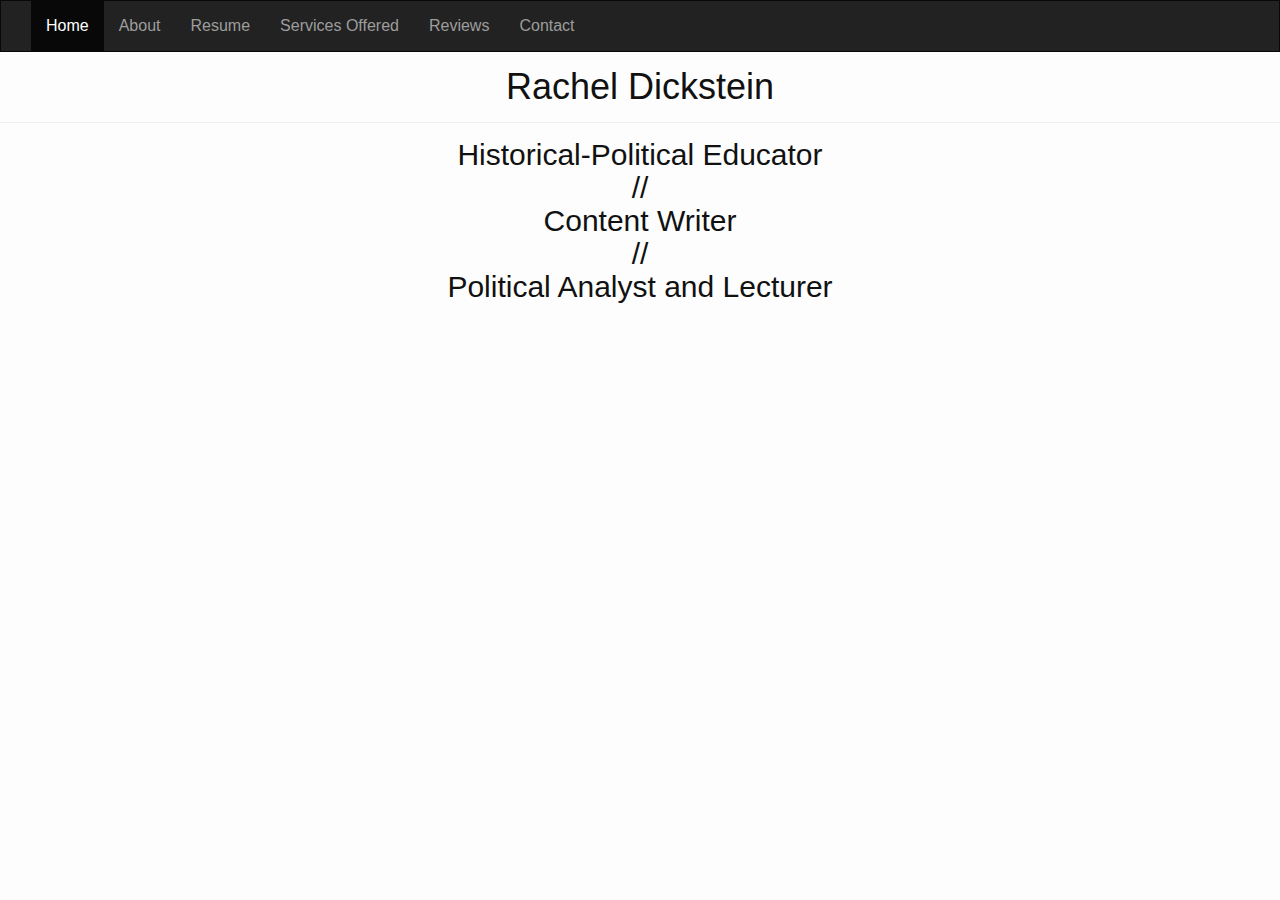
==== index.html @ 0661264f "reviews px to em" ====
<head>
  <title>Rachel Dickstein </title>
  <!--<meta charset="utf-8">
  <meta name="viewport" content="width=device-width, initial-scale=1"> !-->
  <link rel="stylesheet" href="https://maxcdn.bootstrapcdn.com/bootstrap/3.3.7/css/bootstrap.min.css">
  <script src="https://ajax.googleapis.com/ajax/libs/jquery/3.2.1/jquery.min.js"></script>
  <script src="https://maxcdn.bootstrapcdn.com/bootstrap/3.3.7/js/bootstrap.min.js"></script>
   <link rel="stylesheet" type="text/css" href="main.css">
  <style>
    /* Remove the navbar's default margin-bottom and rounded borders */ 
    .navbar {
      margin-bottom: 0;
      border-radius: 0;
    }
    
   
    /* Set height of the grid so .sidenav can be 100% (adjust as needed) */
    .row.content {height: 450px}
    
    /* Set gray background color and 100% height */
    .sidenav {
      padding-top: 20px;
      background-color: #f1f1f1;
      height: 100%;
    }
    
    /* Set black background color, white text and some padding */
    /* footer {
      background-color: #555;
      color: white;
      padding: 15px;
    }
    
    /* On small screens, set height to 'auto' for sidenav and grid */
    @media screen and (max-width: 767px) {
      .sidenav {
        height: auto;
        padding: 15px;
      }
      .row.content {height:auto;} 
    }
  </style>
</head>
<body>

<nav class="navbar navbar-inverse">
  <div class="container-fluid">
    <div class="navbar-header">
      <button type="button" class="navbar-toggle" data-toggle="collapse" data-target="#myNavbar">
        <span class="icon-bar"></span>
        <span class="icon-bar"></span>
        <span class="icon-bar"></span>                        
      </button>
      <!-- <a class="navbar-brand" href="#">Logo</a> !-->
    </div>
    <div class="collapse navbar-collapse" id="myNavbar">
      <ul class="nav navbar-nav">
        <li class="active"><a href="#">Home</a></li>
        <li><a href="#">About</a></li>
        <li><a href="#">Resume</a></li>
        <li><a href="services-offered.html">Services Offered</a></li>
        <li><a href="reviews.html">Reviews</a></li>
        <li><a href="contact.html">Contact</a></li>
      </ul>
      <!-- <ul class="nav navbar-nav navbar-right">
        <li><a href="#"><span class="glyphicon glyphicon-log-in"></span> Login</a></li>
      </ul> !-->
    </div>
  </div>
</nav>
  
<div class="container-fluid text-center">    
  <div class="row content">
    <!-- <div class="col-sm-2 sidenav">
      <p><a href="#">Link</a></p>
      <p><a href="#">Link</a></p>
      <p><a href="#">Link</a></p>
    </div> !-->
    <div class="headings">
      <h1>Rachel Dickstein</h1>
      <p>
        
      </p>
      <hr>
      <h2>
        Historical-Political Educator <br> // <br> Content Writer <br> // <br> Political Analyst and Lecturer
      </h2>
      <p>
      </p>
    </div>
    <!--<div class="col-sm-2 sidenav">
      <div class="well">
        <p>
        </p>
      </div> !-->
      <!-- <div class="well">
        <p>
        </p>
      </div> !-->
    </div>
  </div>
</div>
<!-- <footer class="container-fluid text-center">
  <p>Footer Text</p>
</footer> !-->
</body>
---- main.css ----
/**
 * Reset some basic elements
 */
body, h1, h2, h3, h4, h5, h6,
p, blockquote, pre, hr,
dl, dd, ol, ul, figure {
  margin: 0;
  padding: 0; }

/**
 * Basic styling
 */
body {
  font: 400 16px/1.5 "Helvetica Neue", Helvetica, Arial, sans-serif;
  color: #111;
  background-color: #fdfdfd;
  -webkit-text-size-adjust: 100%;
  -webkit-font-feature-settings: "kern" 1;
  -moz-font-feature-settings: "kern" 1;
  -o-font-feature-settings: "kern" 1;
  font-feature-settings: "kern" 1;
  font-kerning: normal; }

/**
 * Set `margin-bottom` to maintain vertical rhythm
 */
h1, h2, h3, h4, h5, h6,
p, blockquote, pre,
ul, ol, dl, figure,
.highlight {
  margin-bottom: 15px;
  margin-top: 15px; }

/**
 * Images
 */
img {
  max-width: 100%;
  vertical-align: middle; }

/**
 * Figures
 */
figure > img {
  display: block; }

figcaption {
  font-size: 14px; }

/**
 * Lists
 */
ul, ol {
  margin-left: 30px; }

li > ul,
li > ol {
  margin-bottom: 0; }

/**
 * Headings
 */
h1, h2, h3, h4, h5, h6 {
  font-weight: 400;
  text-align: center; }

/**
 * Links
 */
a {
  color: #2a7ae2;
  text-decoration: none; }
  a:visited {
    color: #1756a9; }
  a:hover {
    color: #111;
    text-decoration: underline; }
  .social-media-list a:hover {
    text-decoration: none; }
    .social-media-list a:hover .username {
      text-decoration: underline; }

/**
 * Blockquotes
 */
blockquote {
  color: #828282;
  border-left: 4px solid #e8e8e8;
  padding-left: 15px;
  font-size: 18px;
  letter-spacing: -1px;
  font-style: italic; }
  blockquote > :last-child {
    margin-bottom: 0; }

/**
 * Code formatting
 */
pre,
code {
  font-size: 15px;
  border: 1px solid #e8e8e8;
  border-radius: 3px;
  background-color: #eef; }

code {
  padding: 1px 5px; }

pre {
  padding: 8px 12px;
  overflow-x: auto; }
  pre > code {
    border: 0;
    padding-right: 0;
    padding-left: 0; }

/**
 * Wrapper
 */
.wrapper {
  max-width: -webkit-calc(800px - (30px * 2));
  max-width: calc(800px - (30px * 2));
  margin-right: auto;
  margin-left: auto;
  padding-right: 30px;
  padding-left: 30px; }
  @media screen and (max-width: 800px) {
    .wrapper {
      max-width: -webkit-calc(800px - (30px));
      max-width: calc(800px - (30px));
      padding-right: 15px;
      padding-left: 15px; } }

/**
 * Clearfix
 */
.wrapper:after, .footer-col-wrapper:after {
  content: "";
  display: table;
  clear: both; }

/**
 * Icons
 */
.icon > svg {
  display: inline-block;
  vertical-align: middle; }
  .icon > svg path {
    fill: #828282; }

.social-media-list .icon {
  padding-right: 5px; }
.social-media-list li + li {
  padding-top: 5px; }

/**
 * Tables
 */
table {
  margin-bottom: 30px;
  width: 100%;
  text-align: left;
  color: #3f3f3f;
  border-collapse: collapse;
  border: 1px solid #e8e8e8; }
  table tr:nth-child(even) {
    background-color: #f7f7f7; }
  table th, table td {
    padding: 10px 15px; }
  table th {
    background-color: #f0f0f0;
    border: 1px solid #dedede;
    border-bottom-color: #c9c9c9; }
  table td {
    border: 1px solid #e8e8e8; }

/**
 * Site header
 */
.site-header {
  border-top: 5px solid #424242;
  border-bottom: 1px solid #e8e8e8;
  min-height: 55.95px;
  position: relative; }

.site-title {
  font-size: 26px;
  font-weight: 300;
  line-height: 54px;
  letter-spacing: -1px;
  margin-bottom: 0;
  float: left; }
  .site-title, .site-title:visited {
    color: #424242; }

.site-nav {
  float: right;
  line-height: 54px; }
  .site-nav .nav-trigger {
    display: none; }
  .site-nav .menu-icon {
    display: none; }
  .site-nav .page-link {
    color: #111;
    line-height: 1.5; }
    .site-nav .page-link:not(:last-child) {
      margin-right: 20px; }
  @media screen and (max-width: 600px) {
    .site-nav {
      position: absolute;
      top: 9px;
      right: 15px;
      background-color: #fdfdfd;
      border: 1px solid #e8e8e8;
      border-radius: 5px;
      text-align: right; }
      .site-nav label[for="nav-trigger"] {
        display: block;
        float: right;
        width: 36px;
        height: 36px;
        z-index: 2;
        cursor: pointer; }
      .site-nav .menu-icon {
        display: block;
        float: right;
        width: 36px;
        height: 26px;
        line-height: 0;
        padding-top: 10px;
        text-align: center; }
        .site-nav .menu-icon > svg path {
          fill: #424242; }
      .site-nav input ~ .trigger {
        clear: both;
        display: none; }
      .site-nav input:checked ~ .trigger {
        display: block;
        padding-bottom: 5px; }
      .site-nav .page-link {
        display: block;
        padding: 5px 10px;
        margin-left: 20px; }
        .site-nav .page-link:not(:last-child) {
          margin-right: 0; } }

/**
 * Site footer
 */
.site-footer {
  border-top: 1px solid #e8e8e8;
  padding: 30px 0; }

.footer-heading {
  font-size: 18px;
  margin-bottom: 15px; }

.contact-list,
.social-media-list {
  list-style: none;
  margin-left: 0; }

.footer-col-wrapper {
  font-size: 15px;
  color: #828282;
  margin-left: -15px; }

.footer-col {
  float: left;
  margin-bottom: 15px;
  padding-left: 15px; }

.footer-col-1 {
  width: -webkit-calc(35% - (30px / 2));
  width: calc(35% - (30px / 2)); }

.footer-col-2 {
  width: -webkit-calc(20% - (30px / 2));
  width: calc(20% - (30px / 2)); }

.footer-col-3 {
  width: -webkit-calc(45% - (30px / 2));
  width: calc(45% - (30px / 2)); }

@media screen and (max-width: 800px) {
  .footer-col-1,
  .footer-col-2 {
    width: -webkit-calc(50% - (30px / 2));
    width: calc(50% - (30px / 2)); }

  .footer-col-3 {
    width: -webkit-calc(100% - (30px / 2));
    width: calc(100% - (30px / 2)); } }
@media screen and (max-width: 600px) {
  .footer-col {
    float: none;
    width: -webkit-calc(100% - (30px / 2));
    width: calc(100% - (30px / 2)); } }
/**
 * Page content
 */
.page-content {
  padding: 30px 0; }

.page-heading {
  font-size: 20px; }

.post-list {
  margin-left: 0;
  list-style: none; }
  .post-list > li {
    margin-bottom: 30px; }

.post-meta {
  font-size: 14px;
  color: #828282; }

.post-link {
  display: block;
  font-size: 24px; }

/**
 * Posts
 */
.post-header {
  margin-bottom: 30px; }

.post-title {
  font-size: 42px;
  letter-spacing: -1px;
  line-height: 1; }
  @media screen and (max-width: 800px) {
    .post-title {
      font-size: 36px; } }

.post-content {
  margin-bottom: 30px; }
  .post-content h2 {
    font-size: 32px; }
    @media screen and (max-width: 800px) {
      .post-content h2 {
        font-size: 28px; } }
  .post-content h3 {
    font-size: 26px; }
    @media screen and (max-width: 800px) {
      .post-content h3 {
        font-size: 22px; } }
  .post-content h4 {
    font-size: 20px; }
    @media screen and (max-width: 800px) {
      .post-content h4 {
        font-size: 18px; } }

/**
 * Syntax highlighting styles
 */
.highlight {
  background: #fff; }
  .highlighter-rouge .highlight {
    background: #eef; }
  .highlight .c {
    color: #998;
    font-style: italic; }
  .highlight .err {
    color: #a61717;
    background-color: #e3d2d2; }
  .highlight .k {
    font-weight: bold; }
  .highlight .o {
    font-weight: bold; }
  .highlight .cm {
    color: #998;
    font-style: italic; }
  .highlight .cp {
    color: #999;
    font-weight: bold; }
  .highlight .c1 {
    color: #998;
    font-style: italic; }
  .highlight .cs {
    color: #999;
    font-weight: bold;
    font-style: italic; }
  .highlight .gd {
    color: #000;
    background-color: #fdd; }
  .highlight .gd .x {
    color: #000;
    background-color: #faa; }
  .highlight .ge {
    font-style: italic; }
  .highlight .gr {
    color: #a00; }
  .highlight .gh {
    color: #999; }
  .highlight .gi {
    color: #000;
    background-color: #dfd; }
  .highlight .gi .x {
    color: #000;
    background-color: #afa; }
  .highlight .go {
    color: #888; }
  .highlight .gp {
    color: #555; }
  .highlight .gs {
    font-weight: bold; }
  .highlight .gu {
    color: #aaa; }
  .highlight .gt {
    color: #a00; }
  .highlight .kc {
    font-weight: bold; }
  .highlight .kd {
    font-weight: bold; }
  .highlight .kp {
    font-weight: bold; }
  .highlight .kr {
    font-weight: bold; }
  .highlight .kt {
    color: #458;
    font-weight: bold; }
  .highlight .m {
    color: #099; }
  .highlight .s {
    color: #d14; }
  .highlight .na {
    color: #008080; }
  .highlight .nb {
    color: #0086B3; }
  .highlight .nc {
    color: #458;
    font-weight: bold; }
  .highlight .no {
    color: #008080; }
  .highlight .ni {
    color: #800080; }
  .highlight .ne {
    color: #900;
    font-weight: bold; }
  .highlight .nf {
    color: #900;
    font-weight: bold; }
  .highlight .nn {
    color: #555; }
  .highlight .nt {
    color: #000080; }
  .highlight .nv {
    color: #008080; }
  .highlight .ow {
    font-weight: bold; }
  .highlight .w {
    color: #bbb; }
  .highlight .mf {
    color: #099; }
  .highlight .mh {
    color: #099; }
  .highlight .mi {
    color: #099; }
  .highlight .mo {
    color: #099; }
  .highlight .sb {
    color: #d14; }
  .highlight .sc {
    color: #d14; }
  .highlight .sd {
    color: #d14; }
  .highlight .s2 {
    color: #d14; }
  .highlight .se {
    color: #d14; }
  .highlight .sh {
    color: #d14; }
  .highlight .si {
    color: #d14; }
  .highlight .sx {
    color: #d14; }
  .highlight .sr {
    color: #009926; }
  .highlight .s1 {
    color: #d14; }
  .highlight .ss {
    color: #990073; }
  .highlight .bp {
    color: #999; }
  .highlight .vc {
    color: #008080; }
  .highlight .vg {
    color: #008080; }
  .highlight .vi {
    color: #008080; }
  .highlight .il {
    color: #099; }
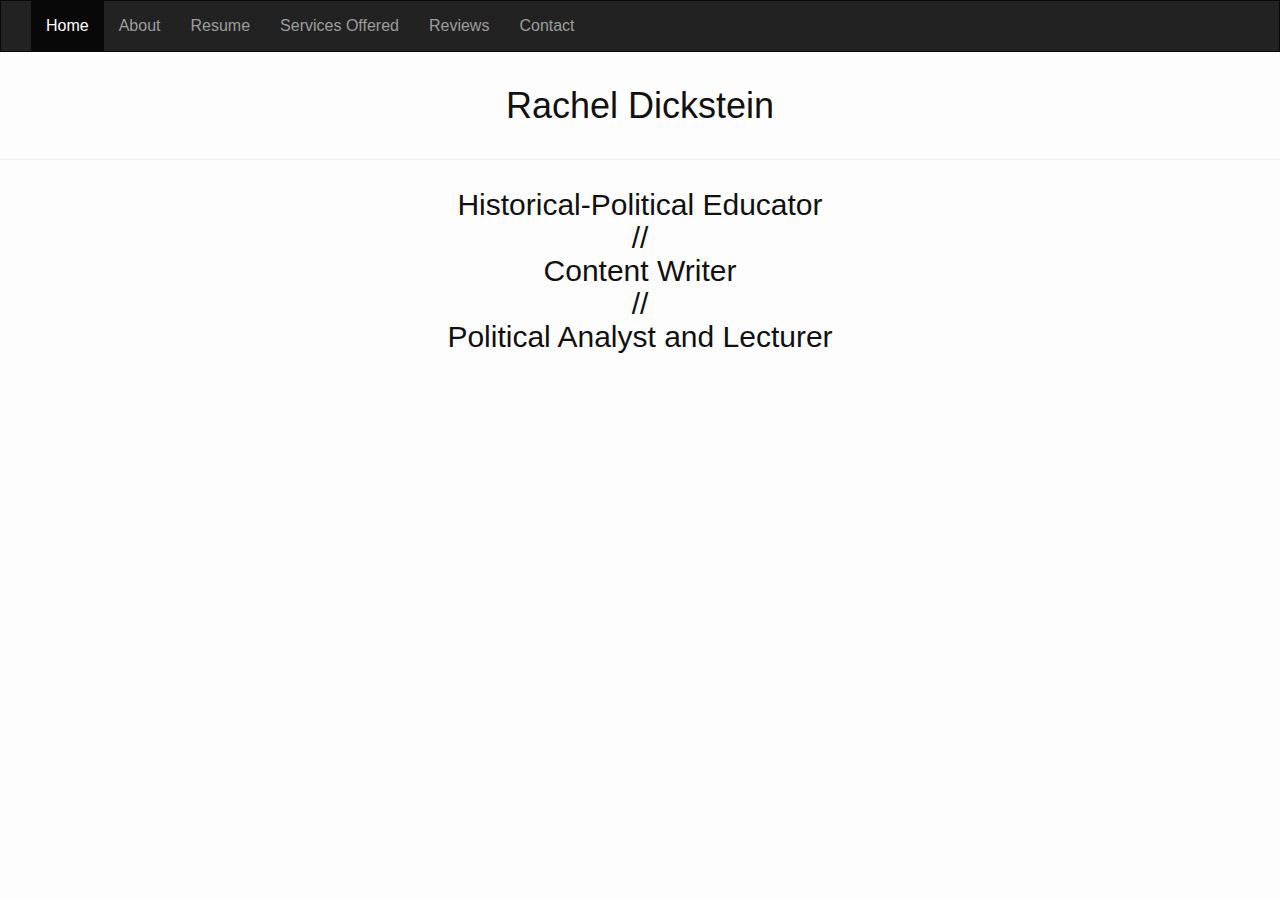
==== commit bd275159: "changed px to em for four pages" ====
--- a/index.html
+++ b/index.html
@@ -15,11 +15,11 @@
     
    
     /* Set height of the grid so .sidenav can be 100% (adjust as needed) */
-    .row.content {height: 450px}
+    .row.content {height: 28.125em}
     
     /* Set gray background color and 100% height */
     .sidenav {
-      padding-top: 20px;
+      padding-top: 1.250em;
       background-color: #f1f1f1;
       height: 100%;
     }
@@ -32,10 +32,10 @@
     }
     
     /* On small screens, set height to 'auto' for sidenav and grid */
-    @media screen and (max-width: 767px) {
+    @media screen and (max-width: 47.938em) {
       .sidenav {
         height: auto;
-        padding: 15px;
+        padding: 0.938em;
       }
       .row.content {height:auto;} 
     }
--- a/main.css
+++ b/main.css
@@ -28,8 +28,8 @@
 p, blockquote, pre,
 ul, ol, dl, figure,
 .highlight {
-  margin-bottom: 15px;
-  margin-top: 15px; }
+  margin-bottom: 0.938em;
+  margin-top: 0.938em; }
 
 /**
  * Images
@@ -45,13 +45,13 @@
   display: block; }
 
 figcaption {
-  font-size: 14px; }
+  font-size: 0.875em; }
 
 /**
  * Lists
  */
 ul, ol {
-  margin-left: 30px; }
+  margin-left: 1.875em; }
 
 li > ul,
 li > ol {
@@ -178,16 +178,16 @@
  * Site header
  */
 .site-header {
-  border-top: 5px solid #424242;
-  border-bottom: 1px solid #e8e8e8;
-  min-height: 55.95px;
+  border-top: 0.313em solid #424242;
+  border-bottom: 0.063em solid #e8e8e8;
+  min-height: 3.497em;
   position: relative; }
 
 .site-title {
-  font-size: 26px;
+  font-size: 1.625em;
   font-weight: 300;
-  line-height: 54px;
-  letter-spacing: -1px;
+  line-height: 3.375em;
+  letter-spacing: -0.063em;
   margin-bottom: 0;
   float: left; }
   .site-title, .site-title:visited {
@@ -195,7 +195,7 @@
 
 .site-nav {
   float: right;
-  line-height: 54px; }
+  line-height: 3.375em; }
   .site-nav .nav-trigger {
     display: none; }
   .site-nav .menu-icon {
@@ -204,30 +204,30 @@
     color: #111;
     line-height: 1.5; }
     .site-nav .page-link:not(:last-child) {
-      margin-right: 20px; }
-  @media screen and (max-width: 600px) {
+      margin-right: 1.250em; }
+  @media screen and (max-width: 37.50em) {
     .site-nav {
       position: absolute;
-      top: 9px;
-      right: 15px;
+      top: 0.563em;
+      right: 0.938em;
       background-color: #fdfdfd;
-      border: 1px solid #e8e8e8;
+      border: 0.063em solid #e8e8e8;
       border-radius: 5px;
       text-align: right; }
       .site-nav label[for="nav-trigger"] {
         display: block;
         float: right;
-        width: 36px;
-        height: 36px;
+        width: 2.250em;
+        height: 2.250em;
         z-index: 2;
         cursor: pointer; }
       .site-nav .menu-icon {
         display: block;
         float: right;
-        width: 36px;
-        height: 26px;
+        width: 2.250em;
+        height: 1.625em;
         line-height: 0;
-        padding-top: 10px;
+        padding-top: 0.625em;
         text-align: center; }
         .site-nav .menu-icon > svg path {
           fill: #424242; }
@@ -236,11 +236,11 @@
         display: none; }
       .site-nav input:checked ~ .trigger {
         display: block;
-        padding-bottom: 5px; }
+        padding-bottom: 0.313em; }
       .site-nav .page-link {
         display: block;
-        padding: 5px 10px;
-        margin-left: 20px; }
+        padding: 0.313em 0.625em;
+        margin-left: 1.250em; }
         .site-nav .page-link:not(:last-child) {
           margin-right: 0; } }
 
@@ -300,24 +300,24 @@
  * Page content
  */
 .page-content {
-  padding: 30px 0; }
+  padding: 1.875em 0; }
 
 .page-heading {
-  font-size: 20px; }
+  font-size: 1.250em; }
 
 .post-list {
   margin-left: 0;
   list-style: none; }
   .post-list > li {
-    margin-bottom: 30px; }
+    margin-bottom: 1.875em; }
 
 .post-meta {
-  font-size: 14px;
+  font-size: 0.875em;
   color: #828282; }
 
 .post-link {
   display: block;
-  font-size: 24px; }
+  font-size: 1.500em; }
 
 /**
  * Posts
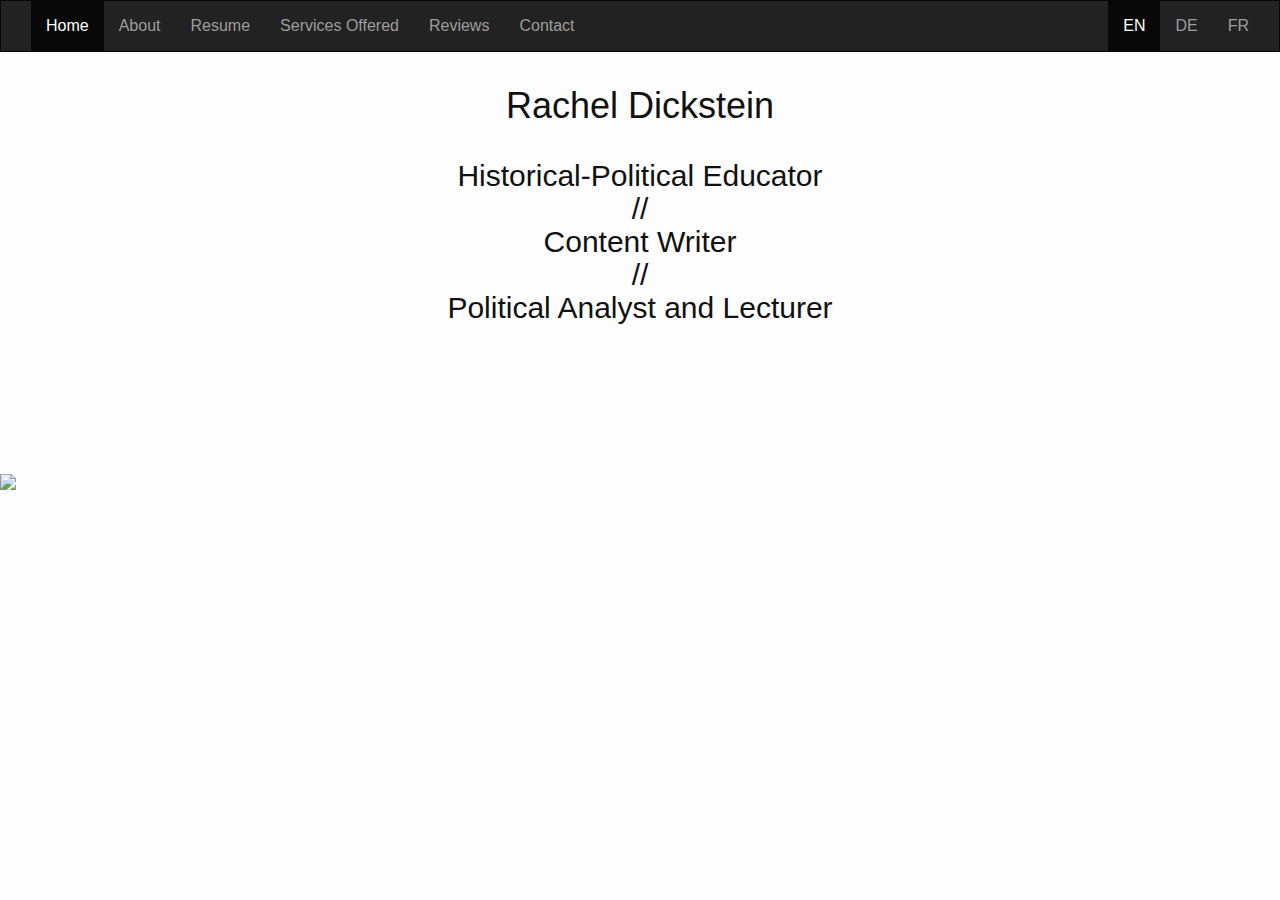
==== commit 15a63d30: "initial commit" ====
--- a/index.html
+++ b/index.html
@@ -1,7 +1,5 @@
 <head>
   <title>Rachel Dickstein </title>
-  <!--<meta charset="utf-8">
-  <meta name="viewport" content="width=device-width, initial-scale=1"> !-->
   <link rel="stylesheet" href="https://maxcdn.bootstrapcdn.com/bootstrap/3.3.7/css/bootstrap.min.css">
   <script src="https://ajax.googleapis.com/ajax/libs/jquery/3.2.1/jquery.min.js"></script>
   <script src="https://maxcdn.bootstrapcdn.com/bootstrap/3.3.7/js/bootstrap.min.js"></script>
@@ -24,13 +22,6 @@
       height: 100%;
     }
     
-    /* Set black background color, white text and some padding */
-    /* footer {
-      background-color: #555;
-      color: white;
-      padding: 15px;
-    }
-    
     /* On small screens, set height to 'auto' for sidenav and grid */
     @media screen and (max-width: 47.938em) {
       .sidenav {
@@ -51,56 +42,39 @@
         <span class="icon-bar"></span>
         <span class="icon-bar"></span>                        
       </button>
-      <!-- <a class="navbar-brand" href="#">Logo</a> !-->
     </div>
     <div class="collapse navbar-collapse" id="myNavbar">
       <ul class="nav navbar-nav">
-        <li class="active"><a href="#">Home</a></li>
-        <li><a href="#">About</a></li>
+        <li class="active"><a href="index.html">Home</a></li>
+        <li><a href="about.html">About</a></li>
         <li><a href="#">Resume</a></li>
         <li><a href="services-offered.html">Services Offered</a></li>
         <li><a href="reviews.html">Reviews</a></li>
         <li><a href="contact.html">Contact</a></li>
       </ul>
-      <!-- <ul class="nav navbar-nav navbar-right">
-        <li><a href="#"><span class="glyphicon glyphicon-log-in"></span> Login</a></li>
-      </ul> !-->
+      <ul class="nav navbar-nav navbar-right">
+        <li class="active"><a href="index.html"> EN </a></li>
+        <li><a href="#"> DE </a></li>
+        <li><a href="#"> FR </a></li>
+      </ul>
     </div>
   </div>
 </nav>
   
 <div class="container-fluid text-center">    
   <div class="row content">
-    <!-- <div class="col-sm-2 sidenav">
-      <p><a href="#">Link</a></p>
-      <p><a href="#">Link</a></p>
-      <p><a href="#">Link</a></p>
-    </div> !-->
     <div class="headings">
       <h1>Rachel Dickstein</h1>
-      <p>
-        
-      </p>
-      <hr>
       <h2>
         Historical-Political Educator <br> // <br> Content Writer <br> // <br> Political Analyst and Lecturer
       </h2>
       <p>
       </p>
     </div>
-    <!--<div class="col-sm-2 sidenav">
-      <div class="well">
-        <p>
-        </p>
-      </div> !-->
-      <!-- <div class="well">
-        <p>
-        </p>
-      </div> !-->
     </div>
   </div>
 </div>
-<!-- <footer class="container-fluid text-center">
-  <p>Footer Text</p>
-</footer> !-->
+<div id="san-diego-skyline">
+  <img src="http://aaronchang.com/wp-content/uploads/images/products/p-19219-4171_SD_Skyline_Dusk_Blue_8505_24x96_web.jpg">
+</div>
 </body>--- a/main.css
+++ b/main.css
@@ -31,12 +31,52 @@
   margin-bottom: 0.938em;
   margin-top: 0.938em; }
 
+.about-text {
+  text-align: block;
+}
+
+.reviews-text{
+  margin: 0;
+  padding: 0;
+  text-align: left;
+  margin-bottom: 0.938em;
+  margin-top: 0.938em;
+  margin-left: 1.875em;
+}
+
+
 /**
  * Images
  */
-img {
+  
+ img {
   max-width: 100%;
   vertical-align: middle; }
+
+  #berlin-skyline{
+ background-image: url("http://030mm-photography.com/wp-content/uploads/2015/07/berlin-skyline-alexanderplatz-sunset-sonnenuntergang-tv-tower-fernsehturm.jpg");
+  background-size: contain;
+  position: relative;
+  top: -18em;
+  background-repeat: no-repeat;
+  height: 30%;
+  width: 50%;
+  margin-left: 21em;
+  margin-bottom: 0;
+}
+
+#camp-david {
+  float: right;
+  position: relative;
+  margin-top: -10em;
+}
+
+#san-diego-skyline {
+background-image: 
+url("http://aaronchang.com/wp-content/uploads/images/products/p-19219-4171_SD_Skyline_Dusk_Blue_8505_24x96_web.jpg");
+margin-top: -1.72em;
+background-repeat: no-repeat;
+}
 
 /**
  * Figures
@@ -61,8 +101,12 @@
  * Headings
  */
 h1, h2, h3, h4, h5, h6 {
-  font-weight: 400;
-  text-align: center; }
+  font-weight: 400;}
+
+  .left-h1 {
+  text-align: left;
+  margin-left: 1.875em;
+}
 
 /**
  * Links
@@ -84,12 +128,10 @@
  * Blockquotes
  */
 blockquote {
-  color: #828282;
-  border-left: 4px solid #e8e8e8;
+  font: 400 16px/1.5 "Helvetica Neue", Helvetica, Arial, sans-serif;
   padding-left: 15px;
   font-size: 18px;
-  letter-spacing: -1px;
-  font-style: italic; }
+  letter-spacing: -1px; }
   blockquote > :last-child {
     margin-bottom: 0; }
 
@@ -117,19 +159,6 @@
 /**
  * Wrapper
  */
-.wrapper {
-  max-width: -webkit-calc(800px - (30px * 2));
-  max-width: calc(800px - (30px * 2));
-  margin-right: auto;
-  margin-left: auto;
-  padding-right: 30px;
-  padding-left: 30px; }
-  @media screen and (max-width: 800px) {
-    .wrapper {
-      max-width: -webkit-calc(800px - (30px));
-      max-width: calc(800px - (30px));
-      padding-right: 15px;
-      padding-left: 15px; } }
 
 /**
  * Clearfix
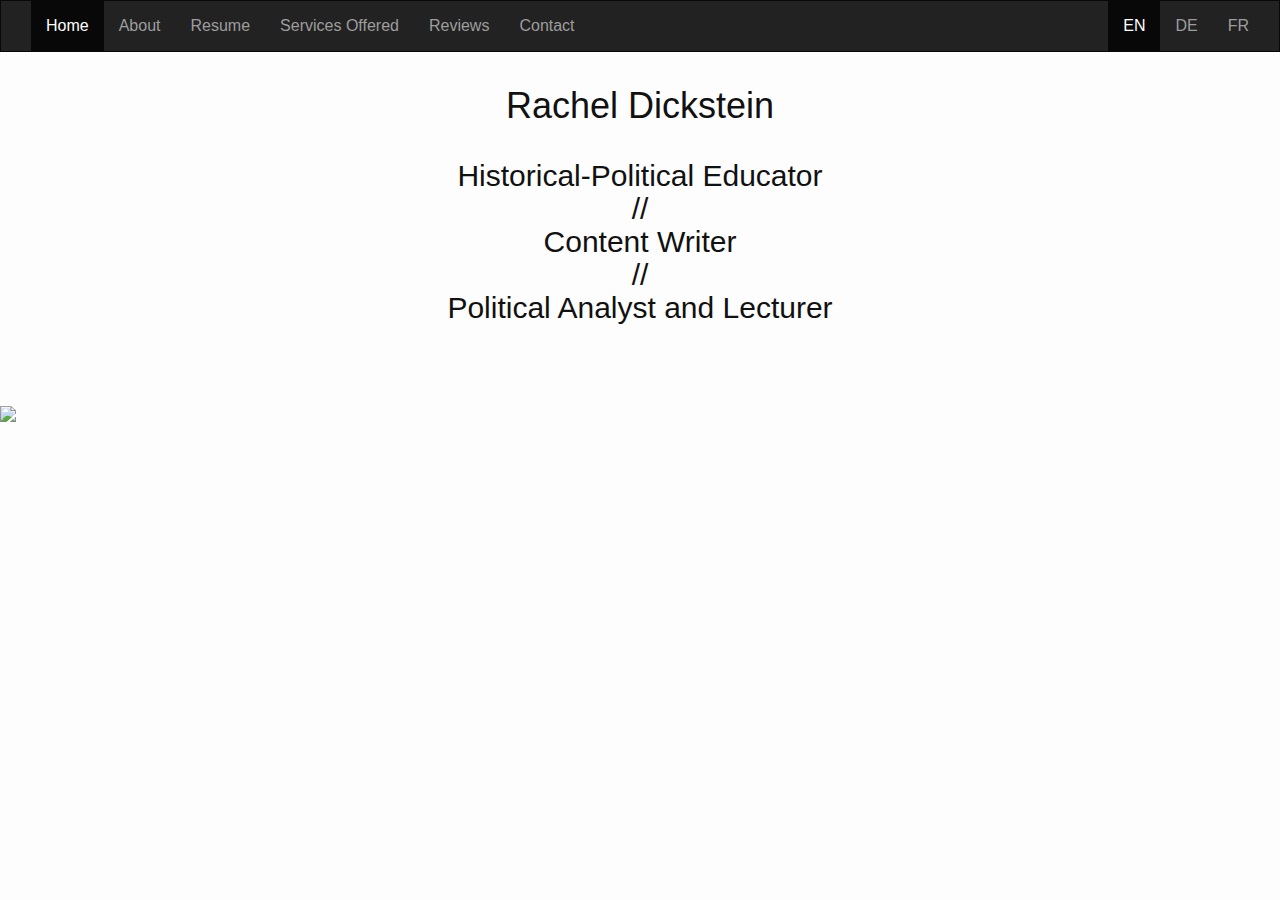
==== commit a7b10156: "san diego panorama" ====
--- a/index.html
+++ b/index.html
@@ -75,6 +75,6 @@
   </div>
 </div>
 <div id="san-diego-skyline">
-  <img src="http://aaronchang.com/wp-content/uploads/images/products/p-19219-4171_SD_Skyline_Dusk_Blue_8505_24x96_web.jpg">
+  <img src="http://127.0.01/RED/Desktop/SanDiego_panorama.jpg">
 </div>
 </body>--- a/main.css
+++ b/main.css
@@ -73,8 +73,8 @@
 
 #san-diego-skyline {
 background-image: 
-url("http://aaronchang.com/wp-content/uploads/images/products/p-19219-4171_SD_Skyline_Dusk_Blue_8505_24x96_web.jpg");
-margin-top: -1.72em;
+url("http://127.0.01/RED/Desktop/SanDiego_panorama.jpg");
+margin-top: -6em;
 background-repeat: no-repeat;
 }
 
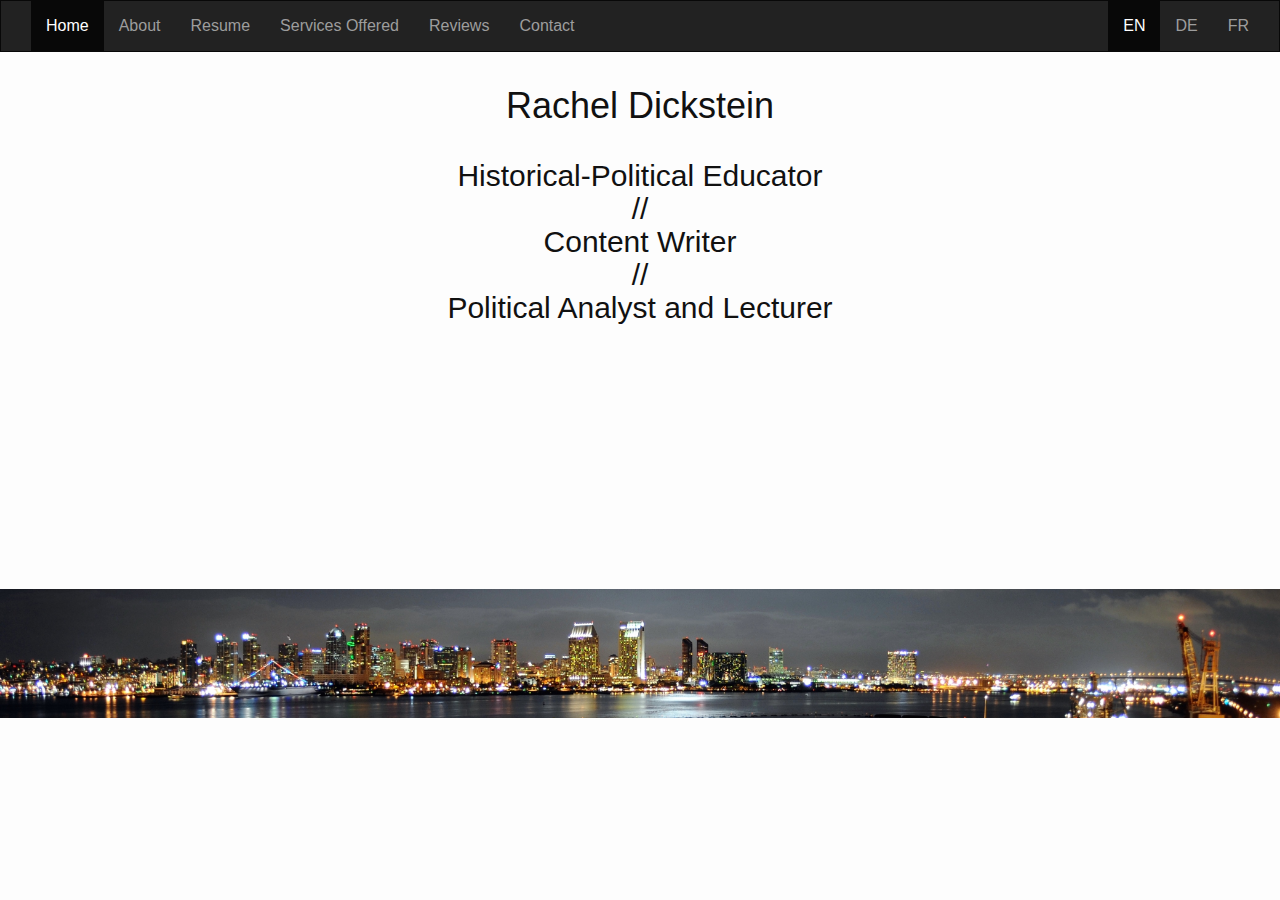
==== commit 161fe929: "media query services offered image" ====
--- a/index.html
+++ b/index.html
@@ -75,6 +75,6 @@
   </div>
 </div>
 <div id="san-diego-skyline">
-  <img src="http://127.0.01/RED/Desktop/SanDiego_panorama.jpg">
+  <img src="/assets/SanDiego_panorama.jpg">
 </div>
 </body>--- a/main.css
+++ b/main.css
@@ -51,8 +51,44 @@
   
  img {
   max-width: 100%;
-  vertical-align: middle; }
-
+  vertical-align: middle;
+  height: auto; }
+
+  @media only screen and (min-width: 1200px) {
+  	#camp-david img {
+  		float: right;
+  		 clear: left;
+  		position: relative;
+  		margin-top: -15em;
+  		max-width: 50%;
+  		max-height: 80%;
+  	}
+  }
+
+  /* @media only screen and (min-width: 1000px) and (max-width: 1095px) {
+  	#camp-david img {
+  		float: right;
+  		 clear: left;
+  		position: relative;
+  		margin-top: -15em;
+  		max-width: 30%;
+  		max-height: 50%;
+  	}
+  } */
+
+  /* @media only screen and (max-device-width: 760px) {
+		#camp-david img {
+  		 float: right;
+  		 clear: left;
+  		position: relative;
+  		margin-top: -15em;
+  		max-width: 30%;
+  		max-height: 50%;
+  	}
+  } */
+
+
+ 
   #berlin-skyline{
  background-image: url("http://030mm-photography.com/wp-content/uploads/2015/07/berlin-skyline-alexanderplatz-sunset-sonnenuntergang-tv-tower-fernsehturm.jpg");
   background-size: contain;
@@ -65,16 +101,21 @@
   margin-bottom: 0;
 }
 
-#camp-david {
+/* #camp-david {
   float: right;
+  clear: left;
   position: relative;
-  margin-top: -10em;
-}
+  margin-top: -15em;
+  margin-right: 0em;
+  max-width: 30%;
+  max-height: 50%;
+  background-size: contain;
+} */
 
 #san-diego-skyline {
 background-image: 
-url("http://127.0.01/RED/Desktop/SanDiego_panorama.jpg");
-margin-top: -6em;
+url("/assets/SanDiego_panorama.jpg");
+margin-top: 5.45em;
 background-repeat: no-repeat;
 }
 
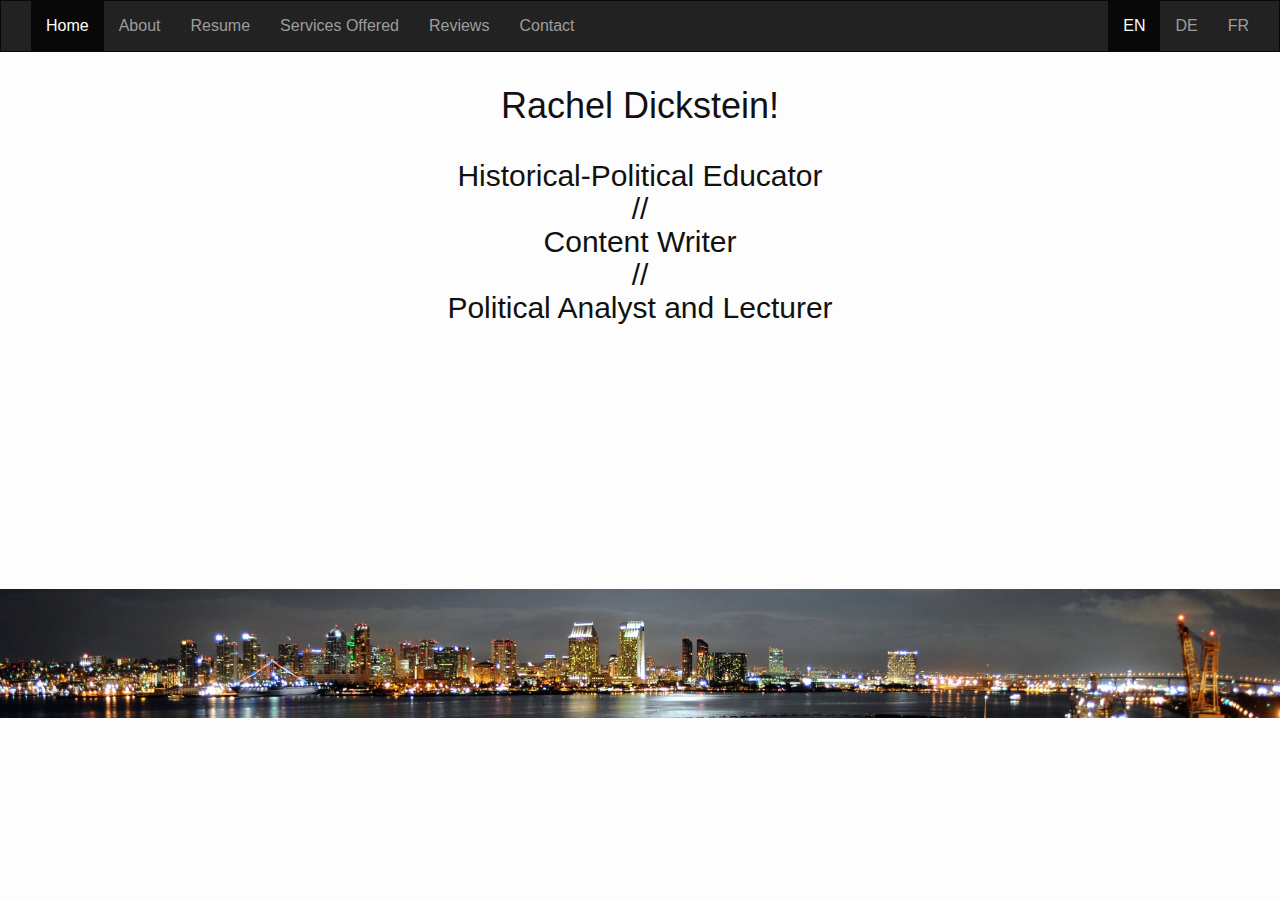
==== commit 635a0d25: "test !" ====
--- a/index.html
+++ b/index.html
@@ -47,7 +47,7 @@
       <ul class="nav navbar-nav">
         <li class="active"><a href="index.html">Home</a></li>
         <li><a href="about.html">About</a></li>
-        <li><a href="#">Resume</a></li>
+        <li><a href="resume.html">Resume</a></li>
         <li><a href="services-offered.html">Services Offered</a></li>
         <li><a href="reviews.html">Reviews</a></li>
         <li><a href="contact.html">Contact</a></li>
@@ -64,7 +64,7 @@
 <div class="container-fluid text-center">    
   <div class="row content">
     <div class="headings">
-      <h1>Rachel Dickstein</h1>
+      <h1>Rachel Dickstein!</h1>
       <h2>
         Historical-Political Educator <br> // <br> Content Writer <br> // <br> Political Analyst and Lecturer
       </h2>
@@ -77,4 +77,4 @@
 <div id="san-diego-skyline">
   <img src="/assets/SanDiego_panorama.jpg">
 </div>
-</body>+</body>
--- a/main.css
+++ b/main.css
@@ -76,41 +76,110 @@
   	}
   } */
 
-  /* @media only screen and (max-device-width: 760px) {
+  @media (max-width: 470px) {
 		#camp-david img {
-  		 float: right;
+  		 float: none;
   		 clear: left;
   		position: relative;
-  		margin-top: -15em;
-  		max-width: 30%;
-  		max-height: 50%;
+  		margin-top: 0em;
+  		max-width: 100%;
+  		max-height: 100%;
   	}
-  } */
-
-
- 
-  #berlin-skyline{
- background-image: url("http://030mm-photography.com/wp-content/uploads/2015/07/berlin-skyline-alexanderplatz-sunset-sonnenuntergang-tv-tower-fernsehturm.jpg");
-  background-size: contain;
+  }
+    
+  @media (max-width: 500px) {
+  #berlin-skyline img {
+  position: fixed;
+  top: 50%;
+  left: 5%;
+  width: 80%;
+  height: 45%;
+  background-repeat: no-repeat;
+    }
+  }
+
+   @media (max-height: 600px) {
+  #berlin-skyline img {
+  display: none;
+  visibility: hidden;
+    }
+  } 
+
+  @media (min-width: 500px) and (max-width: 700px) {
+    #berlin-skyline{
+  position: fixed;
+  top: 40%;
+  left: 10%;
+  width: 50%;
+  height: 30%;
+  background-repeat: no-repeat;
+}
+}
+
+ @media (min-width: 700px) and (max-width: 750px) {
+    #berlin-skyline{
+  position: fixed;
+  top: 40%;
+  left: 10%;
+  width: 50%;
+  height: 30%;
+  background-repeat: no-repeat;
+}
+}
+ @media (min-width: 750px) and (max-width: 760px) {
+    #berlin-skyline{
+  position: fixed;
+  top: 40%;
+  left: 10%;
+  width: 50%;
+  height: 30%;
+  background-repeat: no-repeat;
+}
+}
+
+ @media (min-width: 760px) and (max-width: 765px) {
+    #berlin-skyline{
+  position: fixed;
+  top: 40%;
+  left: 10%;
+  width: 50%;
+  height: 30%;
+  background-repeat: no-repeat;
+}
+}
+
+ @media (min-width: 800px) and (max-width: 899px) {
+    #berlin-skyline{
+  position: fixed;
+  margin-top: -18em;
+  left: 10%;
+  width: 50%;
+  height: 30%;
+  background-repeat: no-repeat;
+}
+}
+
+ @media (min-width: 900px) and (max-width: 1000px) {
+    #berlin-skyline{
+  position: fixed;
+  margin-top: -18em;
+  left: 15%;
+  width: 65%;
+  height: 35%;
+  background-repeat: no-repeat;
+}
+}
+
+  @media (max-width: 2000px) {
+    #berlin-skyline{
   position: relative;
-  top: -18em;
-  background-repeat: no-repeat;
-  height: 30%;
+  margin-top: -18em;
+  left: 25%;
   width: 50%;
-  margin-left: 21em;
-  margin-bottom: 0;
-}
-
-/* #camp-david {
-  float: right;
-  clear: left;
-  position: relative;
-  margin-top: -15em;
-  margin-right: 0em;
-  max-width: 30%;
-  max-height: 50%;
-  background-size: contain;
-} */
+  height: 35%;
+  background-repeat: no-repeat;
+}
+}
 
 #san-diego-skyline {
 background-image: 
@@ -149,6 +218,13 @@
   margin-left: 1.875em;
 }
 
+.CV-heading {
+  text-align: center;
+}
+
+.entire-CV {
+  margin-left: 1.875em;
+}
 /**
  * Links
  */
